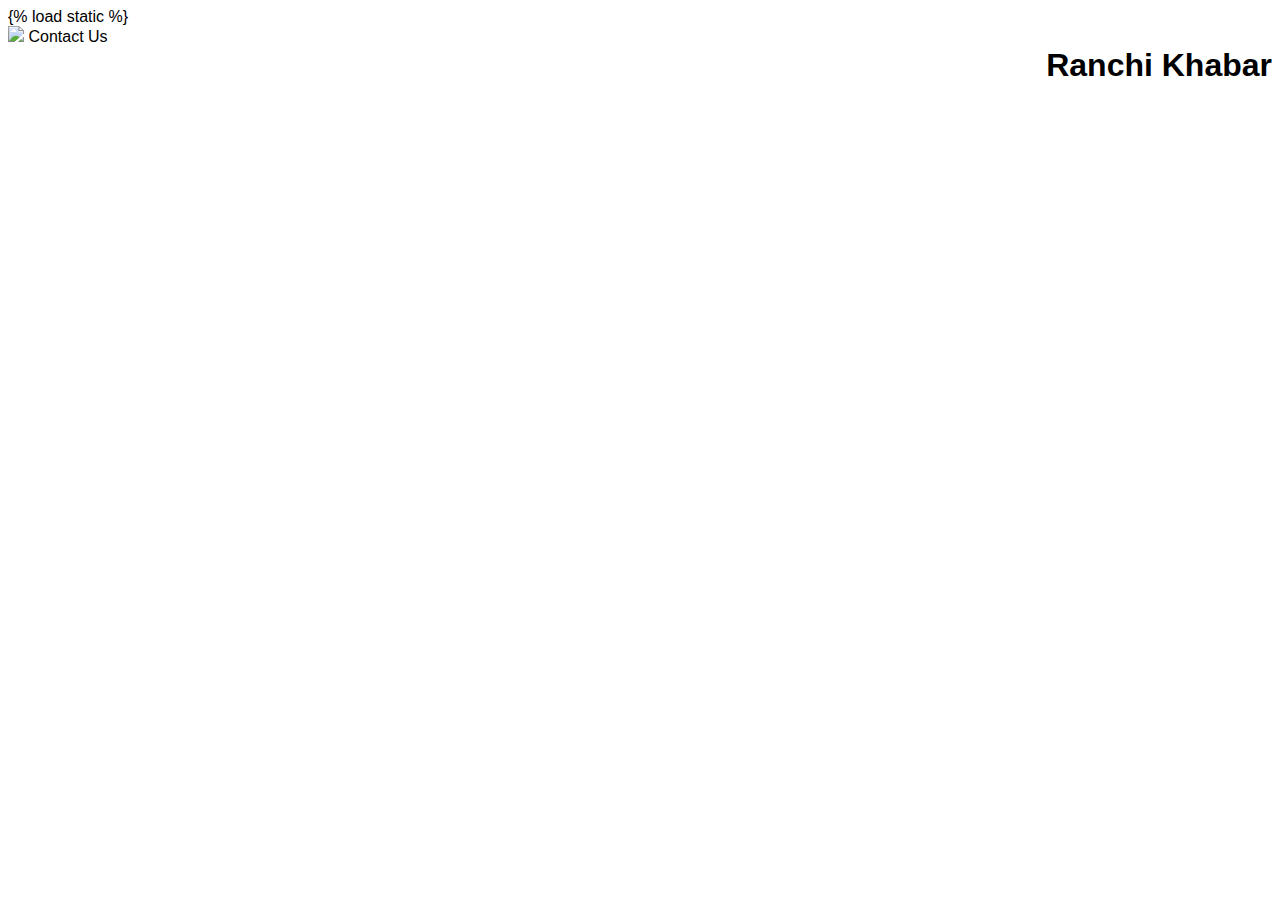
==== news_social/frontend/html_files/index.html @ d6084394 "fix(media): Media post APIs." ====
<!DOCTYPE html>
{% load static %}
<html>
<link rel="stylesheet" href="/frontend/static/css/common.css">
<style>
body {font-family: Arial, Helvetica, sans-serif;}
* {box-sizing: border-box;}

/* Full-width input fields */
input[type=text], input[type=password] {
  width: 100%;
  padding: 15px;
  margin: 5px 0 22px 0;
  display: inline-block;
  border: none;
  background: #f1f1f1;
}

/* Add a background color when the inputs get focus */
input[type=text]:focus, input[type=password]:focus {
  background-color: #ddd;
  outline: none;
}


/* Change styles for cancel button and signup button on extra small screens */
@media screen and (max-width: 300px) {
  .cancelbtn, .signupbtn {
     width: 100%;
  }
}
</style>
<body>

<div id="id01" class="modal">
  <div class="header">
    <img style="height: 100%;" src="/frontend/static/images/social_logo.jpeg">
    <h1 style="float: right;">Ranchi Khabar</h1>
    <table style="float: right;">
      <thead>Contact Us</thead>
      <thead></thead>
      <thead></thead>
    </table>

  </div>
  <div class="modal-content">
    <div class="widget"></div>
    <div class="widget"></div>
    <div class="widget"></div>
    <div class="widget"></div>
  </div>

</div>

<script>

// Get the modal
var modal = document.getElementById('id01');

</script>

</body>
</html>
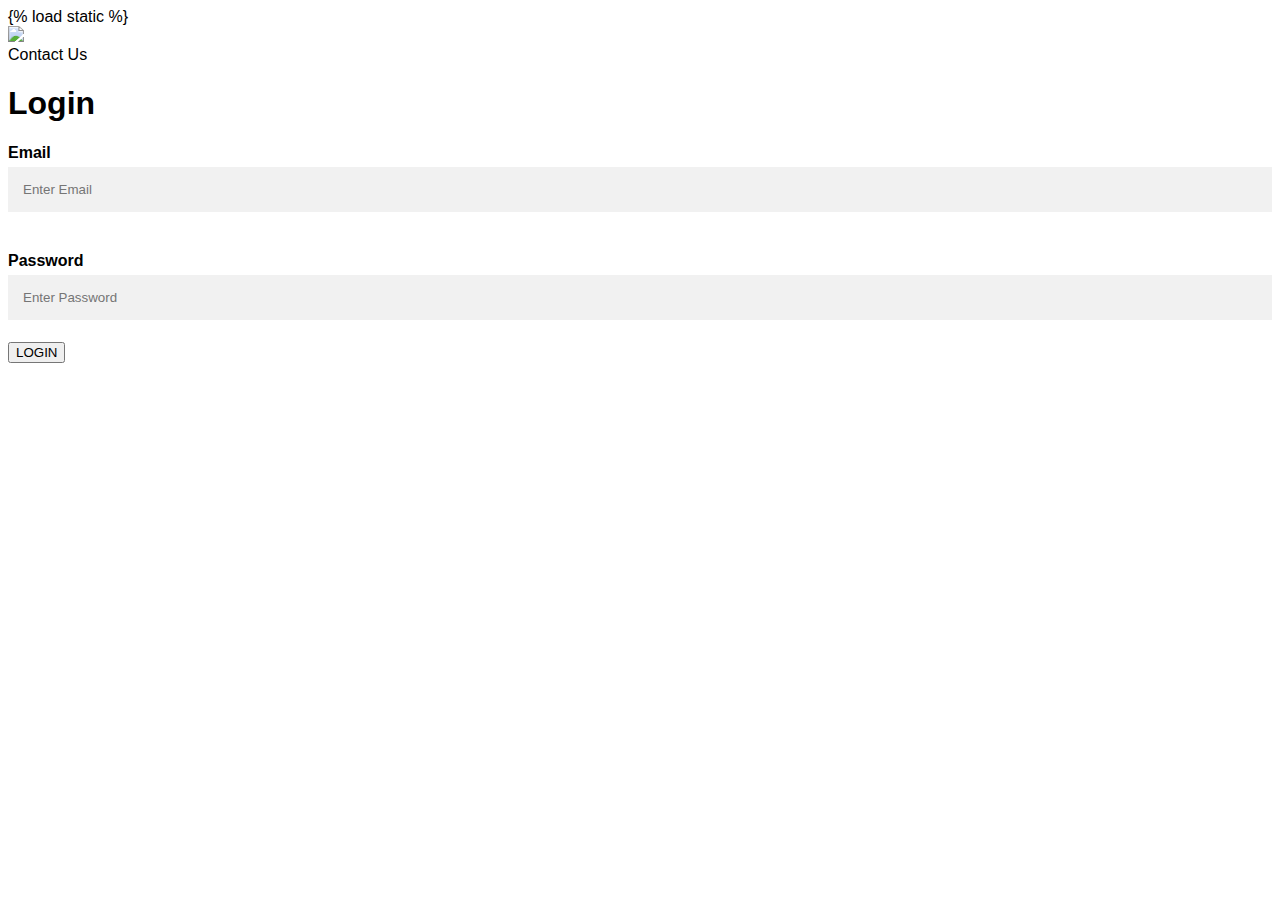
==== commit 490e0356: "fix(UsedEnvFile): Env file is used." ====
--- a/news_social/frontend/html_files/index.html
+++ b/news_social/frontend/html_files/index.html
@@ -1,7 +1,12 @@
 <!DOCTYPE html>
 {% load static %}
 <html>
-<link rel="stylesheet" href="/frontend/static/css/common.css">
+<head>
+    <meta name="viewport" content="width=device-width, initial-scale=1.0">
+    <meta charset="utf-8">
+    <title>Login / Sign Up Form</title>
+    <link rel="stylesheet" href="/frontend/static/css/common.css">
+</head>
 <style>
 body {font-family: Arial, Helvetica, sans-serif;}
 * {box-sizing: border-box;}
@@ -31,33 +36,30 @@
 }
 </style>
 <body>
-
-<div id="id01" class="modal">
-  <div class="header">
-    <img style="height: 100%;" src="/frontend/static/images/social_logo.jpeg">
-    <h1 style="float: right;">Ranchi Khabar</h1>
-    <table style="float: right;">
-      <thead>Contact Us</thead>
-      <thead></thead>
-      <thead></thead>
-    </table>
-
-  </div>
-  <div class="modal-content">
-    <div class="widget"></div>
-    <div class="widget"></div>
-    <div class="widget"></div>
-    <div class="widget"></div>
-  </div>
-
-</div>
-
-<script>
-
-// Get the modal
-var modal = document.getElementById('id01');
-
-</script>
-
+    <div class="header">
+        <img class="logo" src="/frontend/static/images/social_logo.jpeg">
+        <div class="contact-us">Contact Us</div>
+    </div>
+    <div class="container">
+        <form class="modal-content" action="http://127.0.0.1:8000/user/signup/" method="POST">
+            <div>
+              <h1 class="heading">Login</h1>
+            <div class="input-container">
+              <label for="email"><b>Email</b></label><br>
+              <input type="text" placeholder="Enter Email" name="email" required>
+            </div>
+              <br>
+              <div class="input-container">
+              <label for="password"><b>Password</b></label><br>
+              <input type="password" placeholder="Enter Password" name="password" required>
+            </div>
+              </div>
+              <div class="clearfix">
+                <button type="submit" class="signupbtn">LOGIN</button>
+              </div>
+            </div>
+          </form>
+    </div>
+    <script src="./src/main.js"></script>
 </body>
 </html>
